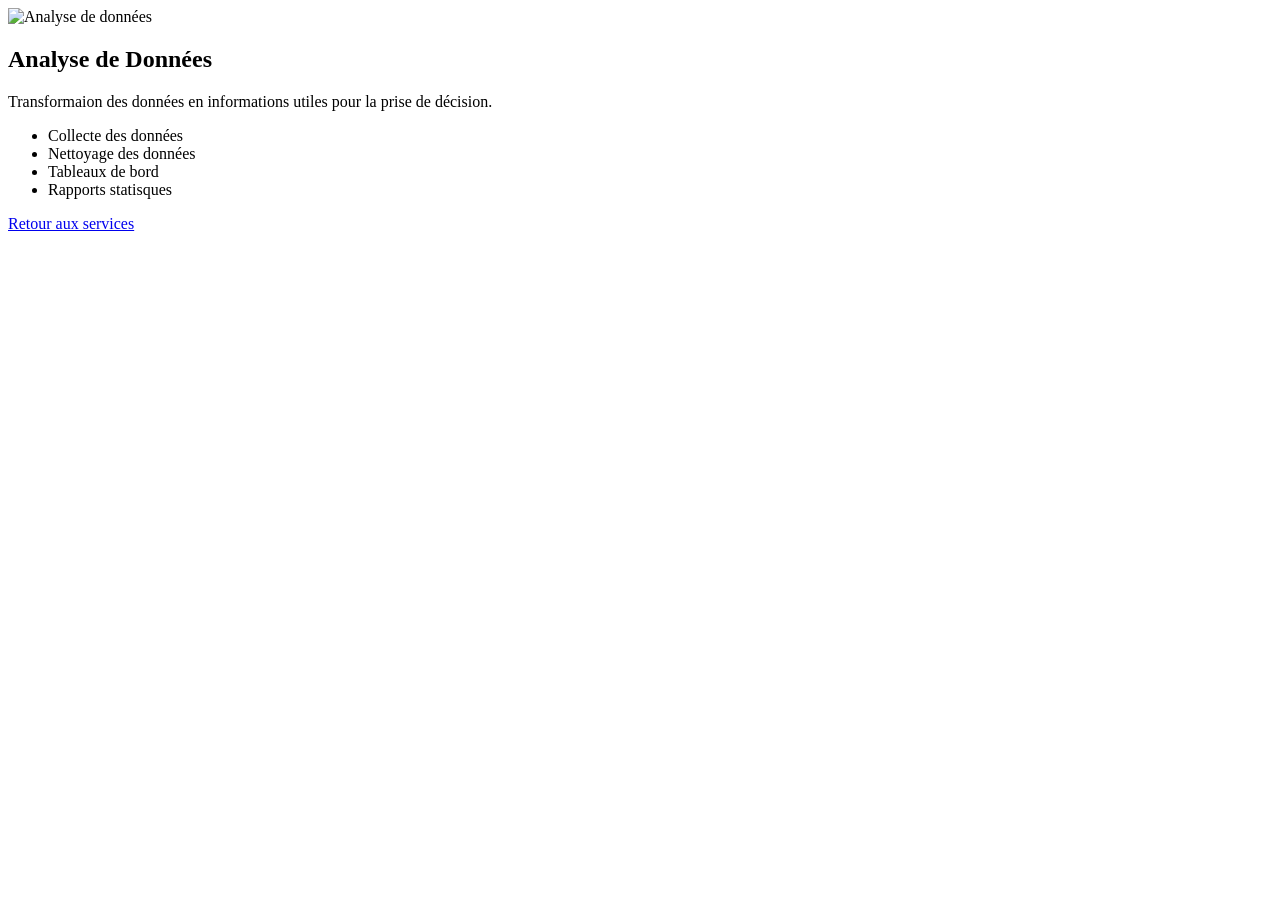
==== analysedata.html @ 09389e30 "Add files via upload" ====
<!doctype html>
<html lang="en">
  <head>
    <meta charset="UTF-8" />
    <meta name="viewport" content="width=device-width, initial-scale=1.0" />
    <title>Analyse de donnés</title>
    <link rel="stylesheet" href="css/style.css" />
  </head>
  <body>
    <section class="page-service">
      <img
        src="images/analyse.jpg"
        alt="Analyse de données"
        class="service-image"
      />
      <h1>Analyse de Données</h1>
      <p>
        Transformaion des données en informations utiles pour la prise de
        décision.
      </p>
      <ul>
        <li>Collecte des données</li>
        <li>Nettoyage des données</li>
        <li>Tableaux de bord</li>
        <li>Rapports statisques</li>
      </ul>
      <a href="services.html" class="btn-retour">Retour aux services</a>
    </section>
  </body>
</html>
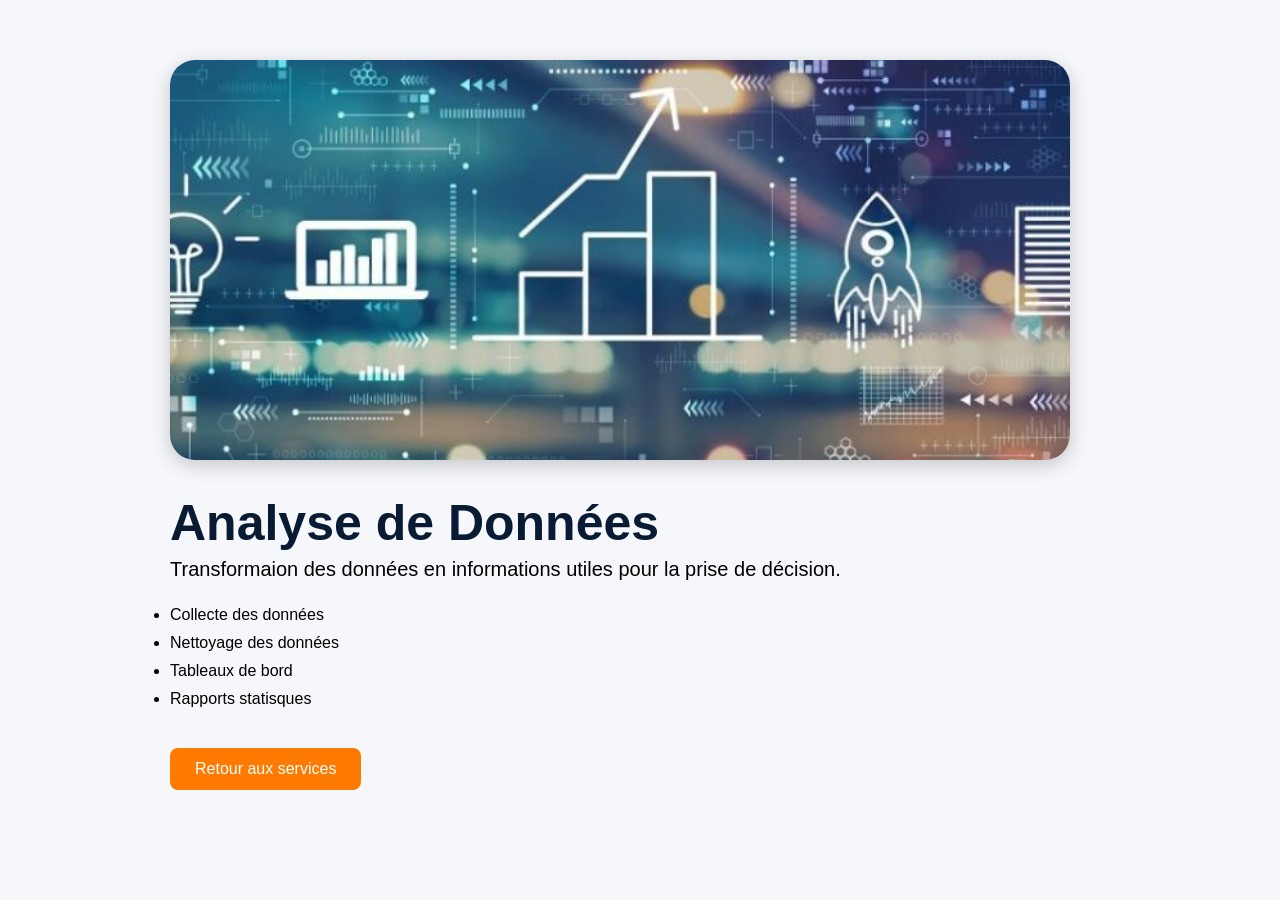
==== commit f38f6165: "Update analysedata.html" ====
--- a/analysedata.html
+++ b/analysedata.html
@@ -4,12 +4,12 @@
     <meta charset="UTF-8" />
     <meta name="viewport" content="width=device-width, initial-scale=1.0" />
     <title>Analyse de donnés</title>
-    <link rel="stylesheet" href="css/style.css" />
+    <link rel="stylesheet" href="style.css" />
   </head>
   <body>
     <section class="page-service">
       <img
-        src="images/analyse.jpg"
+        src="analyse.jpg"
         alt="Analyse de données"
         class="service-image"
       />
--- a/style.css
+++ b/style.css
@@ -0,0 +1,864 @@
+*{
+    margin: 0;
+    padding: 0;
+    box-sizing: border-box;
+}
+
+body{
+    font-family: Arial,sans-serif;
+    margin: 0;
+    min-height: 100vh;
+     background-image:
+    url("images/1780316644581.png");
+    background-size: cover;
+    background-position: center;
+    background-repeat: no-repeat;
+    background-attachment:fixed ;
+    background: #f5f7fb;
+   
+}
+
+header{
+    background: #081b33;
+    display: flex;
+    justify-content: space-between;
+    align-items: center;
+    padding: 15px 40px ;
+    border-bottom: 2px solid #ff7a00;
+    
+}
+.logo-container{
+    display: flex;
+    align-items: center;
+    gap: 15px;
+}
+.logo-container img{
+    width: 90px;
+    height: auto;
+    
+}
+
+.logo-container h2{
+    font-size: 28px;
+    color:white;
+    margin: 0;
+}
+.logo-container p{
+    color: #d1d5db;
+    margin-top: 5px;
+    font-size: 14px;
+}
+
+
+.navbar{
+    display: flex;
+    gap: 30px;
+}
+
+.navbar a{
+    text-decoration: none;
+    color:white;
+    font-weight: bold;
+    font-size: 16px;
+    transition: 0.3s;
+}
+.navbar a:hover{
+    color: #ff7a00;
+}
+.navbar .active{
+    color: #ff7a00;
+    border-bottom: 3px solid #ff7a00;
+    padding-bottom: 5px;
+}
+.btn-contact{
+    background: #ff7a00;
+    color: white;
+    text-decoration: none;
+    padding: 12px 25px;
+    border-radius: 30px;
+    font-weight: bold;
+    transition: 0.3s;
+}
+.btn-contact:hover{
+    background: #ff9500;
+}
+
+.hero{
+    min-height: 700px;
+     background: linear-gradient(
+    rgba(8,27,51,0.85) 0%,
+    rgba(8,27,51,0.65) 40%,
+    rgba(255,255,255,0.05) 100%
+    ),
+    url("../images/1780316644581.png");
+    background-size: cover;
+    background-position: center;
+    display: flex
+    align-items center;
+    justify-content: flex-start;
+    padding: 0px 80px;
+    text-align: left;
+    
+}
+.hero-content{
+    max-width: 700px;
+    padding-top: 60px;
+}
+.badge{
+    color: #1e90ff;
+    border: 2px solid #1e90ff;
+    padding: 10px 20px;
+    top: 20px;
+    border-radius: 10px;
+    display: inline-block;
+    margin-bottom: 25px;
+}
+
+.hero h1{
+    color: white;
+    font-size: 72px;
+    font-weight: 800;
+    line-height: 0.95;
+    text-shadow: 0 4px 15px
+    rgba(0,0,0,0.5);
+    margin-bottom: 20px;
+}
+.hero h1 span{
+    color: #ff7a00;
+}
+.hero p{
+    color: #e5e7eb;
+    font-size: 22px;
+    line-height: 1.6;
+    display: flex;
+    gap: 20px;
+    margin-bottom:30px ;
+    max-width: 600px;
+}
+.hero-btns{
+    display: flex;
+    gap: 20px;
+    margin-top: 20px;
+}
+.btn-orange{
+    background: #ff7a00;
+    color: white;
+    text-decoration: none;
+    padding: 15px 30px;
+    border-radius: 8px;
+    margin-top: 40px
+
+}
+.btn-transparent{
+    border: 2px solid white;
+    color: white;
+    text-decoration: none;
+    padding: 15px 30px;
+    border-radius: 8px;
+    margin-top: 40px;
+}
+
+.services{
+    background: #071b3b;
+    padding: 90px 8%;
+}
+.container{
+    margin: auto;
+    max-width:1200px;
+}
+.section-tag{
+    color: #ff8c00;
+    font-weight: bold;
+    text-transform: uppercase;
+    display: block;
+    text-align: center;
+    margin-bottom: 10px;
+}
+.services h2{
+    color:#fff;
+    text-align: center;
+    font-size:42px;
+    margin-bottom:15px ;
+}
+.section-text{
+    color:#d6d6d6;
+    text-align: center;
+    max-width: 700px;
+    margin: 0 auto 50px; 
+
+}
+.services-grid{
+    display: grid;
+    grid-template-columns: repeat(4,1fr);
+    gap: 30px;
+}
+
+.card{
+    background:#fff;
+    border-radius: 18px;
+    overflow: hidden;
+    box-shadow: 0 10px 25px rgba(0,0,0,.2); 
+    transition: .4s;
+}
+
+.card:hover{
+    transform: translateY(-12px);
+    box-shadow:0 20px 40px rgba(0,0,0,.35);
+}
+
+.card img{
+    width: 100%;
+    height: 200px;
+    object-fit: cover;
+    display: block;
+}
+.content{
+    padding: 25px;
+
+}
+.content h3{
+    color: #0b2345;
+    margin-bottom: 12px;
+    font-size:22px;
+}
+.content p{
+    color: #666;
+    margin-bottom: 20px;
+    line-height: 1.6;
+}
+
+@media (max-width:992px){
+    .service-grid{
+        grid-template-columns:repeat(2,1fr) ;
+    }
+}
+@media(max-width:600px){
+    .services-grid{
+        grid-template-columns:1fr;
+    }
+}
+.btn-card{
+    display: inline-block;
+    padding: 12px 25px;
+    background: #ff7a00;
+    color: #fff;
+    text-decoration: none;
+    border-radius: 8px;
+    transition: .3s;
+}
+.btn-card:hover{
+    background: #e56800;
+}
+.btn-service{
+    display: inline-block;
+    margin-top: 15px;
+    padding: 10px 22px;
+    background: #ff7a1a;
+    color: #fff;
+    text-decoration: none;
+    border-radius: 30px;
+    font-weight: 600;
+    transition: 0.3s ease;
+}
+.btn-service:hover{
+    background: #071b3b;
+    transform: translateY(-3px);
+    box-shadow:0 8px 20px rgba(0,0,0,0 .25) ;
+}
+.btn-service::after{
+    margin-left: 8px;
+    transition: 0.3s;
+}
+.btn-service:hover::after{
+    margin-left: 15px;
+}
+.apropos{
+    padding: 100px;
+    background: #f5f7fb;
+}
+.contenu-apropos{
+    display: flex;
+    justify-content: space-between;
+    align-items: center;
+    gap: 60px;
+}
+.texte{
+    flex: 1;
+}
+.texte h4{
+    color: #2563eb;
+    font-size: 55px;
+    margin-bottom: 15px;
+}
+.texte h1{
+    color: #081b33;
+    font-size: 55px;
+    margin-bottom: 25px;
+}
+.texte p{
+    color: #555;
+    line-height: 1.8;
+    font-size: 18px;
+}
+.valeurs{
+    display: flex;
+    gap: 25px;
+    margin-top: 40px;
+}
+.bloc{
+    background: white;
+    padding: 25px;
+    border-radius: 15px;
+    box-shadow: 0 5px 15px rgba(0,0,0,0.1);
+}
+.bloc h3{
+    color: #081b33;
+    margin-bottom: 15px;
+}
+.image{
+    flex:1;
+}
+.image img{
+    width:100%;
+    border-radius: 20px;
+    box-shadow: 0 10px 30px rgba(0,0,0,0 .15);
+}
+.mentions{
+    max-width: 1000px;
+    margin: auto;
+    padding: 100px 40px;
+}
+.mentions h1{
+    color:#081b33;
+    font-size: 55px;
+    text-align: center;
+    margin-bottom: 60px;
+}
+.bloc-mention{
+    background: white;
+    padding: 30px;
+    margin-bottom: 30px;
+    border-radius: 15px;
+    box-shadow:0 5px 15px rgba(0,0,0,.1) ;
+}
+.bloc-mention h2{
+    color:#ff7a00;
+    margin-bottom: 20px;
+}
+.bloc-mention p{
+    color:#555;
+    line-height: 1.8;
+    font-size:18px ;
+}
+.contact{
+    padding: 80px 20px;
+    background: linear-gradient(135deg,#07162d,#0d3b73);
+}
+.contact-box{
+    max-width:1000px;
+    margin:auto;
+    background:#fff;
+    padding:40px;
+    border-radius:18px;
+    box-shadow:0 15px 40px rgba(0,0,0,.25);
+}
+
+.contact-box h2{
+    text-align: center;
+    font-size: 38px;
+    color: #0d3b73;
+}
+.contact-box p{
+    text-align: center;
+    color:#666;
+    margin-bottom:35px;
+}
+.row{
+    display: flex;
+    gap:20px;
+    margin-bottom:20px;
+}
+.row input{
+    flex:1;
+}
+ input,
+ textarea{
+    width: 100%;
+    padding: 16px;
+    border: 1px solid #ddd;
+    border-radius: 10px;
+    font-size: 16px;
+    outline:none;
+    transition:.3s;
+}
+input:focus
+textarea:focus{
+    border-color:#ff7a00;
+    box-shadow:0 0 10p rgba(255,122,0,.3);
+}
+textarea{
+    resize:none;
+    margin-bottom:25px;
+}
+button{
+    width:100%;
+    padding:18px;
+    background:#ff7a00;
+    color:#fff;
+    border:none;
+    border-radius:10px;
+    font-size:18px;
+    font-weight:bold;
+    cursor:pointer;
+    transition:.3s;
+}
+button:hover{
+    background:#e56700;
+    transform:translateY(-3px);
+    
+}
+.catalogue{
+    background: linear-gradient(135deg,#07162d,#0d3b73);
+    padding:80px 20px;
+}
+.catalogue .container{
+    max-width:1200px;
+    margin:auto;
+}
+.catalogue h2{
+    color:#fff;
+    text-align: center;
+    font-size:42px;
+}
+.catalogue p{
+    color:#ddd;
+    text-align: center;
+    margin-bottom: 50px;
+}
+.catalogue-grid{
+    display:grid;
+    grid-template-columns: repeat(auto-fit,minmax(300px,1fr));
+    gap:30px;
+}
+.produit{
+    background: #fff;
+    border-radius: 15px;
+    overflow: hidden;
+    box-shadow: 0 15px 30px rgba(0,0,0,.2);
+}
+.produit:hover{
+    transform: translateY(-10px);
+}
+.produit img{
+    width:100%;
+    height:220px;
+    object-fit: cover;
+}
+.produit h3{
+    color:#0d3b73;
+    margin:20px;
+}
+.produit p{
+    color:#666;
+    text-align: left;
+    margin: 0 20px 20px;
+}
+.btn{
+    display:inline-block;
+    margin:0 20px 20px;
+    padding:12px 20px;
+    background: #ff7a00;
+    color:#fff;
+    text-decoration: none;
+    border-radius: 8px;
+    transition: .3s;
+}
+.btn:hover{
+    background: #e56700;
+}
+.slider{
+    width: 450px;
+    height: 450px;
+    position: relative;
+    overflow: hidden;
+}
+.slide{
+    display: none;
+    width: 100%;
+    height: 260px;
+    object-fit: cover;
+    border-radius: 15px;
+}
+.slide.active{
+    display: block;
+}
+.prev,
+.next{
+    position: absolute;
+    top: 50%;
+    transform: translateY(-50%);
+    background: rgba(0,0,0,.6);
+    border: none;
+    width: 45px;
+    height: 45px;
+    border-radius: 50%;
+    cursor: pointer;
+    font-size: 24px;
+    z-index: 10;
+    color: white;
+}
+.prev{
+    left: 10px;
+}
+.next{
+    right: 10px;
+}
+.content{
+    padding:20px;
+}
+.btn{
+   display:inline-block;
+    margin-top:15px;
+    padding:10px 18px;
+    background: #ff7a00;
+    color:white;
+    text-decoration: none;
+    border-radius: 8px; 
+}
+.hero-produits{
+    background: linear-gradient(135deg,#07162d,#0d3b73);
+    color: white;
+    text-align: center;
+    padding: 80px 20px;
+}
+.search-box{
+    width: 70%;
+    margin: 40px auto;
+}
+.search-box input{
+    width: 100%;
+    padding: 16px;
+    border-radius: 30px;
+    border: none;
+    box-shadow: 0 5px 15px rgba(0,0,0,.2);
+}
+.categories{
+    display: flex;
+    justify-content: center;
+    gap: 15px;
+    flex-wrap: wrap;
+    margin-bottom: 40px;
+}
+.categories button{
+    padding: 10px 20px;
+    border: none;
+    border-radius: 25px;
+    background: #ff7a00;
+    color:white;
+    cursor: pointer;
+}
+.products{
+    display: grid;
+    grid-template-columns: repeat(auto-fit,minmax(280px,1fr));
+    gap: 30px;
+    padding: 20px 8%;
+}
+.product-card{
+    background: white;
+    border-radius: 20px;
+    overflow: hidden;
+    box-shadow: 0 10px 25px rgba(0,0,0,.15);
+    transition: .3s;
+}
+.product-card:hover{
+    transform: translateY(-8px);
+}
+.product-card img{
+    width: 100%;
+    height: 220px;
+    object-fit: cover;
+}
+.info{
+    padding: 20px;
+}
+.badge{
+    background: #ff7a00;
+    color: white;
+    pad: 6px 12px;
+    border-radius: 20px;
+    font-size: 13px;
+}
+.info h3{
+    margin: 15px 0;
+    color: #0d3b73;
+}
+.info h4{
+    color: #ff7a00;
+    font-size: 24px;
+}
+.info a{
+    display: inline-block;
+    margin-top: 15px;
+    text-decoration: none;
+    color: white;
+    background: #0d3b73;
+    padding: 10px 20px;
+    border-radius: 8px;
+}
+
+.formation-grid{
+    display: grid;
+    grid-template-columns: repeat(3,1fr);
+    gap:30px;
+}
+.formation-card{
+    background: #fff;
+    border-radius: 20px;
+    overflow: hidden;
+    box-shadow: 0 15px 30px rgba(0,0,0,.15);
+    transition: .4s;
+}
+.formation-card:hover{
+    transform: translateY(-10px);
+}
+.formation-card img{
+    width: 100%;
+    height: 220px;
+    object-fit: cover;
+}
+.formation-card h3{
+    padding: 0 20px;
+    color: #071b33;
+}
+.formation-card p{
+    padding: 0 20px;
+    color:#555;
+}
+.formation-card a{
+    display: inline-block;
+    margin: 20px;
+    background: #ff7a00;
+    color: white;
+    padding: 12px 20px;
+    border-radius: 8px;
+    text-decoration: none;
+}
+.avantages{
+    margin-top: 60px;
+    padding: 40px;
+    background: #fff;
+    border-radius: 15px;
+    box-shadow: 0 8px 25px rgba(0,0,0,.08);
+}
+.avantages h2{
+    text-align: center;
+    color: #0b1f4d;
+    margin-bottom: 35px;
+}
+.avantage{
+    display: flex;
+    align-items: flex-start;
+    gap:15px;
+    margin-bottom: 25px;
+}
+.avantage span{
+    font-size: 30px;
+}
+.avantage h4{
+    margin: 0;
+    color: #0b1f4d;
+}
+.avantage p{
+    margin-top: 5px;
+    color: #666;
+}
+.cta{
+    margin-top: 40px;
+    text-align: center;
+    padding-top: 30px;
+    border-top: 1px solid #ddd;
+}
+.cta h3{
+    color: #0b1f4d;
+    margin-bottom: 10px;
+}
+.cta p{
+    color: #666;
+    margin-bottom: 25px;
+}
+.catalogue{
+    padding: 70px 8%;
+    background: #f5f7fb;
+}
+.catalogue h2{
+    text-align: center;
+    font-size: 36px;
+    color: #0b1f4d;
+}
+.catalogue p{
+    text-align: center;
+    color: #666;
+    margin-bottom: 40px;
+}
+.catalogue-grid{
+    display: grid;
+    grid-template-columns: repeat(auto-fit,minmax(280px,1fr));
+    gap: 30px;
+}
+.produit{
+    background: #fff;
+    border-radius: 15px;
+    overflow: hidden;
+    box-shadow: 0 8px 20px rgba(0,0,0,.08);
+    transition: .3s;
+}
+.produit:hover{
+    transform: translateY(-8px);
+}
+.produit img{
+    width: 100%;
+    height: 220px;
+    object-fit: cover;
+
+}
+.produit h3{
+    color: #0b1f4d;
+    margin: 20px;
+}
+.produit p{
+    text-align: left;
+    margin: 0 20px 20px;
+
+.btn{
+    display: inline-block;
+    margin: 0 20px 20px;
+    padding: 10px 18px;
+    background: #ff9800;
+    color: #fff;
+    text-decoration: none;
+    border-radius: 8px;
+    font-weight: 600;
+}
+.btn:hover{
+    background: #e68900;
+}
+}
+footer{
+    background: #0b1f4d;
+    padding: 50px 10%;
+    color:#fff;
+}
+.footer-container{
+    display: grid;
+    grid-template-columns: repeat(auto-fit,minmax(220px,1fr));
+    gap: 40px;
+}
+.footer h3
+.footer h4{
+    margin-bottom: 15px;
+
+}
+.footer ul{
+    list-style: none;
+    padding: 0;
+}
+.footer ul li{
+    margin: 10px;
+}
+.footer a{
+    color: #fff;
+    text-decoration: none;
+    transition: .3s;
+}
+.footer a:hover{
+    color: #ff9800;
+}
+.footer-bottom{
+    margin-top: 30px;
+    padding-top: 20px;
+    border-top: 1px solid rgba(255,255,255,.2);
+    text-align: center;
+    font-size: 14px;
+}
+
+
+.socials a{
+    color: white;
+    font-size: 25px;
+    margin: 10px;
+}
+
+.page-service{
+    max-width: 1000px;
+    margin: auto;
+    padding:60px 30px ;
+}
+.page-service h1{
+    color:#081b33 ;
+    font-size: 50px;
+}
+.page-service p{
+    font-size: 20px;
+    line-height: 1.7;
+}
+.page-service ul{
+    margin-top: 20px;
+}
+.page-service li{
+    margin-bottom: 10px;
+}
+.btn-retour{
+    display: inline-block;
+    margin-top: 30px;
+    padding: 12px 25px;
+    background: #ff7a00;
+    color: white;
+    text-decoration: none;
+    border-radius: 8px;
+}
+
+.page-service{
+    max-width: 1000px;
+    margin: auto;
+    padding: 60px 30px;
+}
+.page-service h1{
+    color: #081b33;
+    font-size: 50px;
+}
+.page-service p{
+    font-size: 20px;
+    line-height: 1.7;
+}
+.page-service ul{
+    margin-top: 20px;
+}
+.page-service li{
+    margin-bottom: 10px;
+}
+.btn-retour{
+    display: inline-block;
+    margin-top: 30px;
+    padding: 12px 25px;
+    background: #ff7a00;
+    color: white;
+    text-decoration: none;
+    border-radius: 8px;
+}
+.service-image {
+    width: 100%;
+    max-width: 900px;
+    height: 400px;
+    object-fit: cover;
+    display: inline-block;
+    margin: 0 auto 30px auto;
+    border-radius: 25px;
+    box-shadow: 0 5px 20px
+    rgba(0,0,0,0.2);
+}
+@media(max-width:768px){
+    .hero{
+        font-size: 35px;
+    }
+}
+
